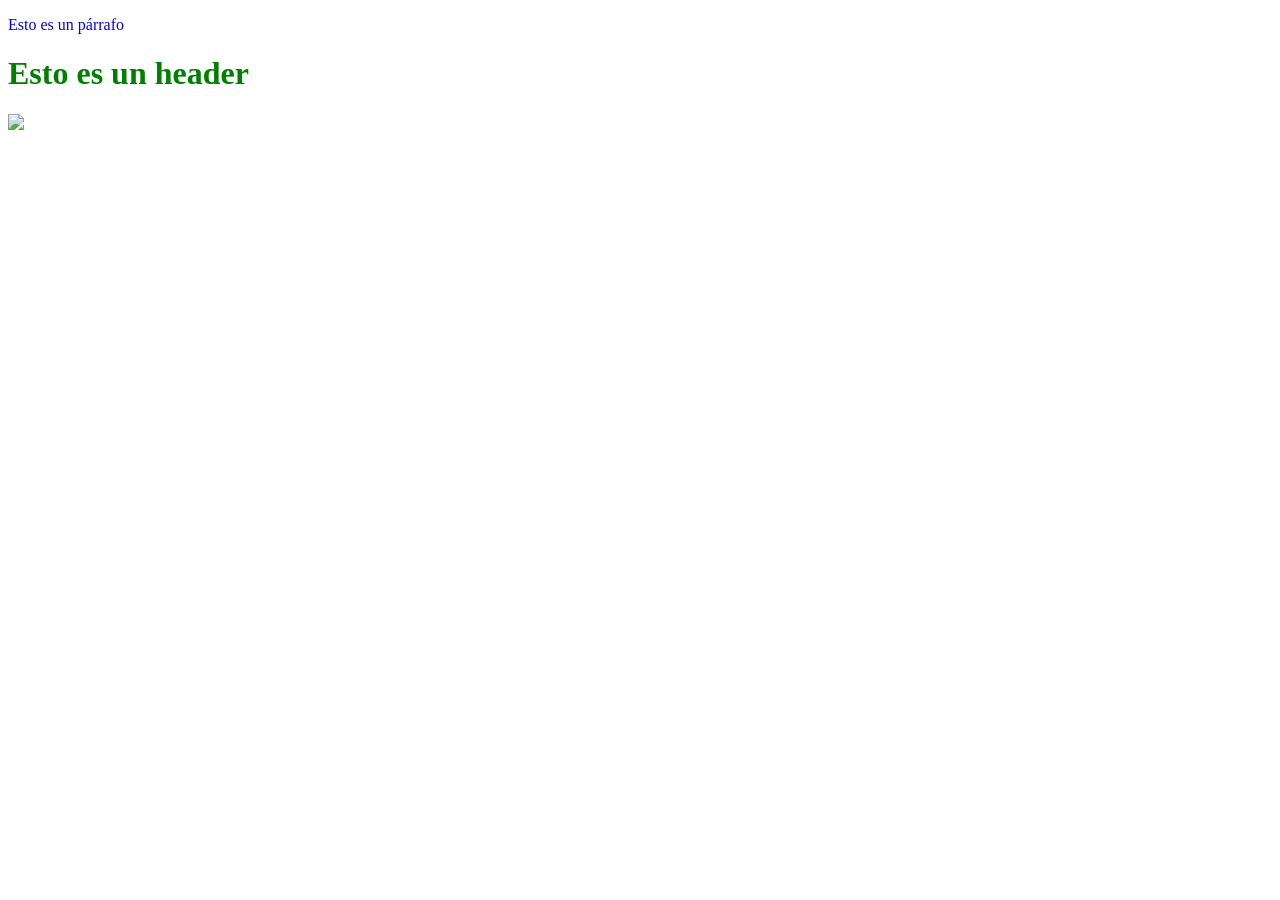
==== index.html @ cc2ef6e3 "Agrega imagen a index" ====
<!DOCTYPE html>
<html>
 <head>
 <meta charset="utf-8">
 <link rel="stylesheet" href="styles/style.css">
 <title>INICIO P01 </title>
 </head>

 <body>

 <p>Esto es un párrafo</p>
 <h1>Esto es un header</h1>
 <img src="https://i.ytimg.com/vi/IzzRaJCbS_w/hq720.jpg?sqp=-oaymwEhCK4FEIIDSFryq4qpAxMIARUAAAAAGAElAADIQj0AgKJD&rs=AOn4CLDOGlkx97ezh2dQ3XYv-car_lTq_w">
 </body>
</html>
---- styles/style.css ----
h1 {
 color: green;
}

p {
 color: blue;
}
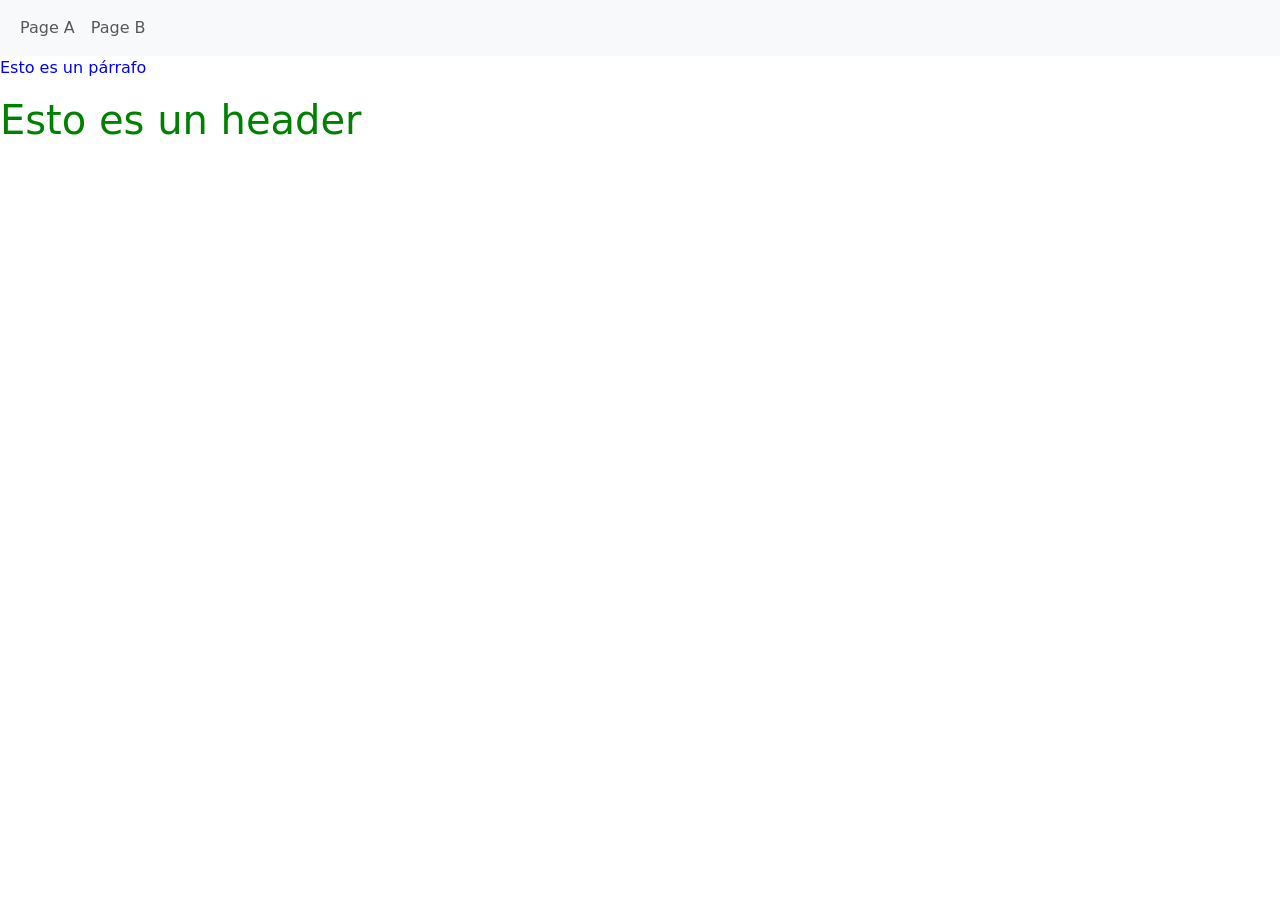
==== commit c1d3b0f8: "Resuelve conflicto merge feature_1" ====
--- a/index.html
+++ b/index.html
@@ -1,15 +1,32 @@
 <!DOCTYPE html>
 <html>
  <head>
+    <link href="https://cdn.jsdelivr.net/npm/bootstrap@5.2.3/dist/css/bootstrap.min.css" rel="stylesheet">
+<script src="https://cdn.jsdelivr.net/npm/bootstrap@5.2.3/dist/js/bootstrap.bundle.min.js"></script>
  <meta charset="utf-8">
  <link rel="stylesheet" href="styles/style.css">
  <title>INICIO P01 </title>
  </head>
 
  <body>
+    <nav class="navbar navbar-expand-sm bg-light">
+ <div class="container-fluid">
+ <ul class="navbar-nav">
+
+ <li class="nav-item">
+ <a class="nav-link" href="page_a.html">Page A</a>
+ </li>
+
+ <li class="nav-item">
+ <a class="nav-link" href="page_b.html">Page B</a>
+ </li>
+
+ </ul>
+ </div>
+</nav>
 
  <p>Esto es un párrafo</p>
  <h1>Esto es un header</h1>
- <img src="https://i.ytimg.com/vi/IzzRaJCbS_w/hq720.jpg?sqp=-oaymwEhCK4FEIIDSFryq4qpAxMIARUAAAAAGAElAADIQj0AgKJD&rs=AOn4CLDOGlkx97ezh2dQ3XYv-car_lTq_w">
+
  </body>
 </html>
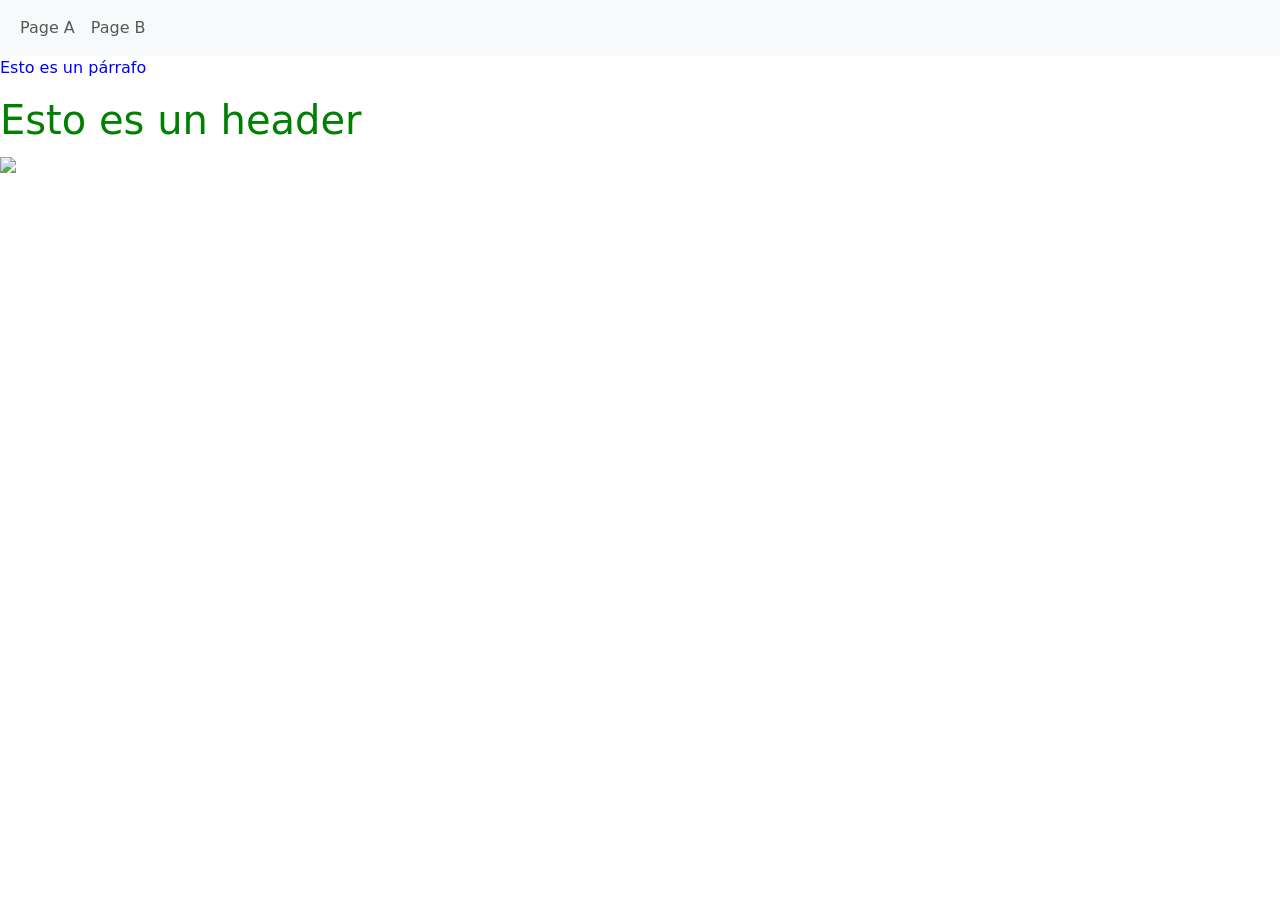
==== commit 464a1d09: "Merge feature_2" ====
--- a/index.html
+++ b/index.html
@@ -27,6 +27,6 @@
 
  <p>Esto es un párrafo</p>
  <h1>Esto es un header</h1>
-
+ <img src="https://i.ytimg.com/vi/IzzRaJCbS_w/hq720.jpg?sqp=-oaymwEhCK4FEIIDSFryq4qpAxMIARUAAAAAGAElAADIQj0AgKJD&rs=AOn4CLDOGlkx97ezh2dQ3XYv-car_lTq_w">
  </body>
 </html>
--- a/styles/style.css
+++ b/styles/style.css
@@ -4,4 +4,7 @@
 
 p {
  color: blue;
+}
+table {
+ background-color: lightblue;
 }
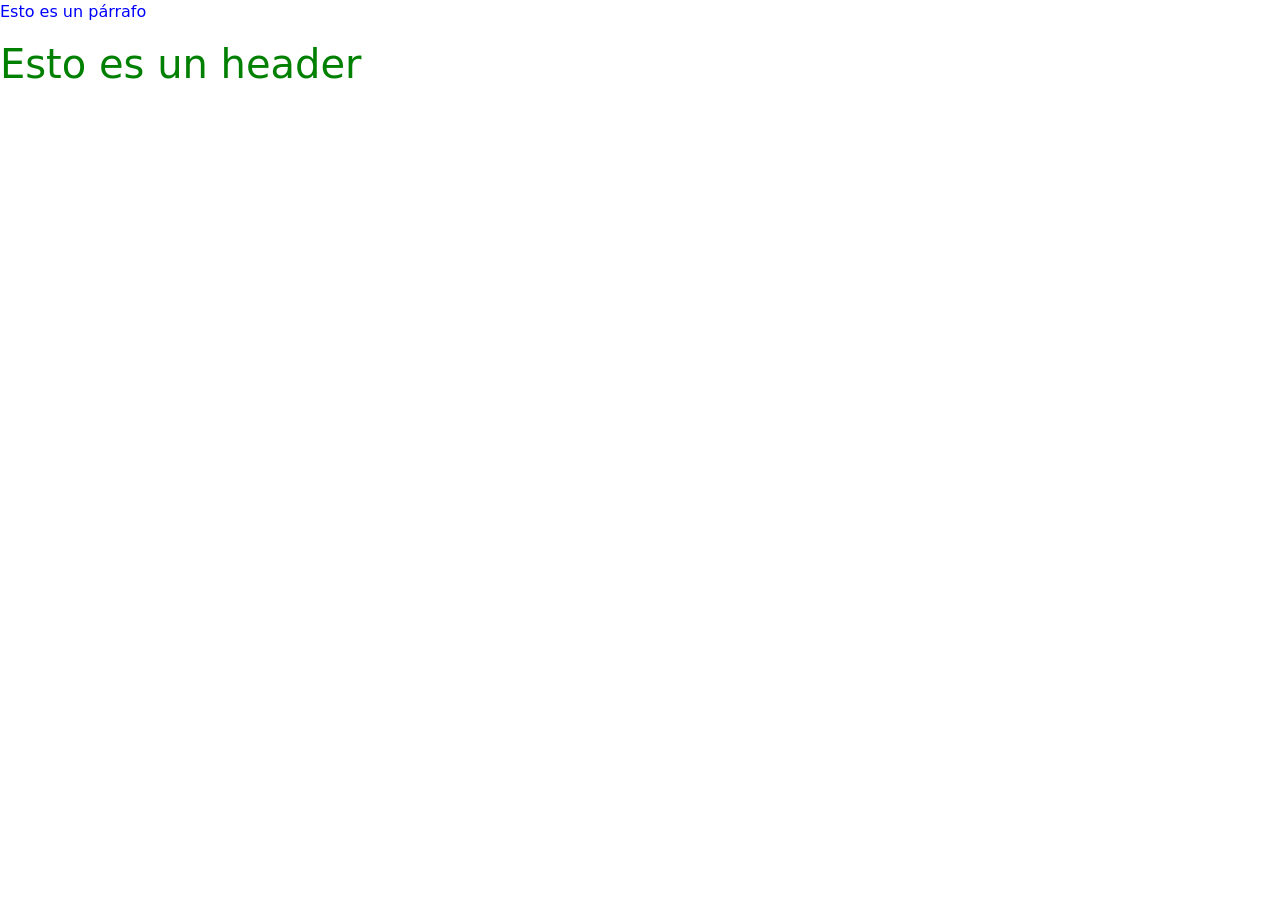
==== commit f8d7c946: "Eliminacion del navbar" ====
--- a/index.html
+++ b/index.html
@@ -9,24 +9,10 @@
  </head>
 
  <body>
-    <nav class="navbar navbar-expand-sm bg-light">
- <div class="container-fluid">
- <ul class="navbar-nav">
 
- <li class="nav-item">
- <a class="nav-link" href="page_a.html">Page A</a>
- </li>
-
- <li class="nav-item">
- <a class="nav-link" href="page_b.html">Page B</a>
- </li>
-
- </ul>
- </div>
-</nav>
 
  <p>Esto es un párrafo</p>
  <h1>Esto es un header</h1>
- <img src="https://i.ytimg.com/vi/IzzRaJCbS_w/hq720.jpg?sqp=-oaymwEhCK4FEIIDSFryq4qpAxMIARUAAAAAGAElAADIQj0AgKJD&rs=AOn4CLDOGlkx97ezh2dQ3XYv-car_lTq_w">
+
  </body>
 </html>
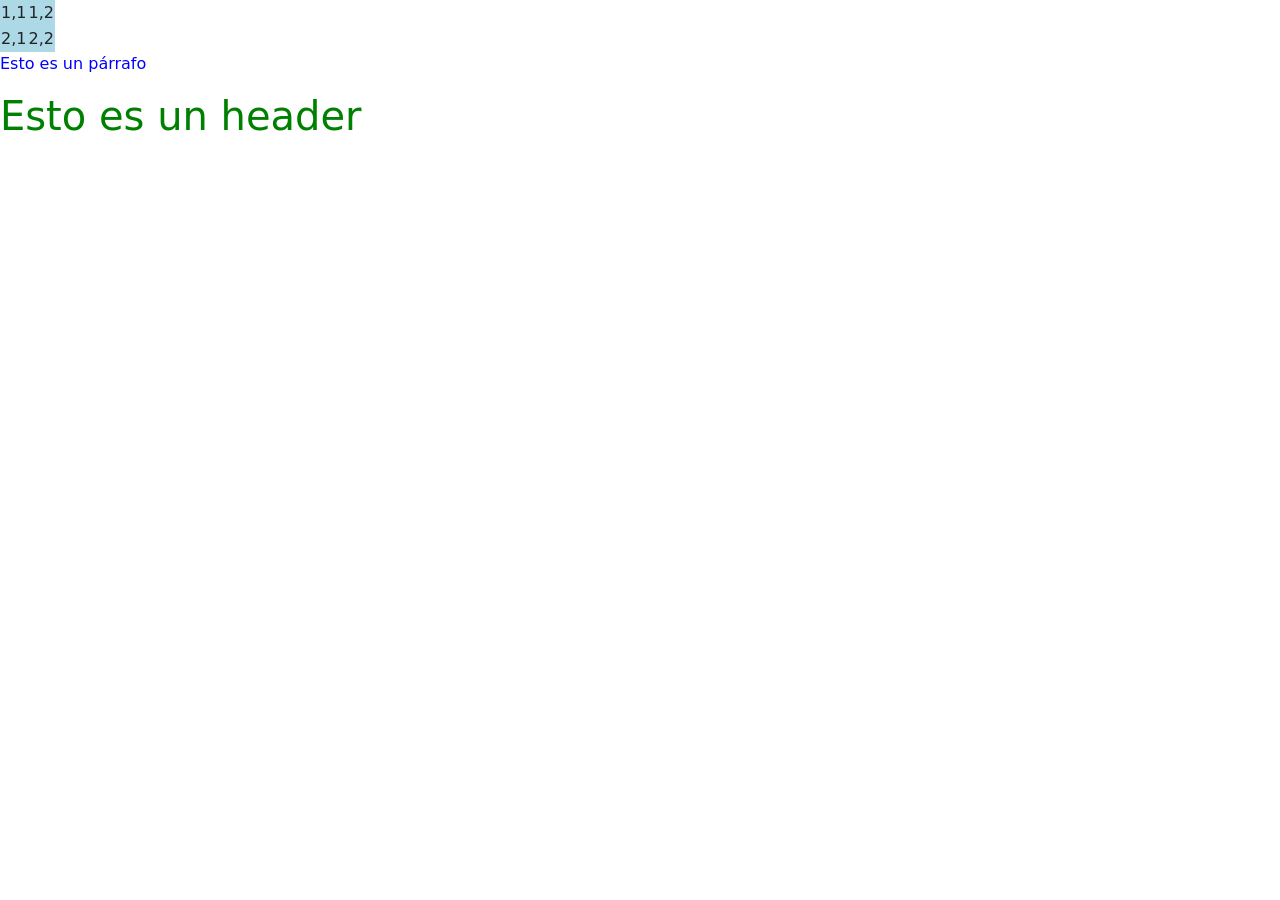
==== commit 04ad18bc: "Agrega tabla a index" ====
--- a/index.html
+++ b/index.html
@@ -9,6 +9,17 @@
  </head>
 
  <body>
+    <table>
+<tr>
+<td>1,1</td>
+<td>1,2</td>
+</tr>
+
+<tr>
+<td>2,1</td>
+<td>2,2</td>
+</tr>
+</table>
 
 
  <p>Esto es un párrafo</p>
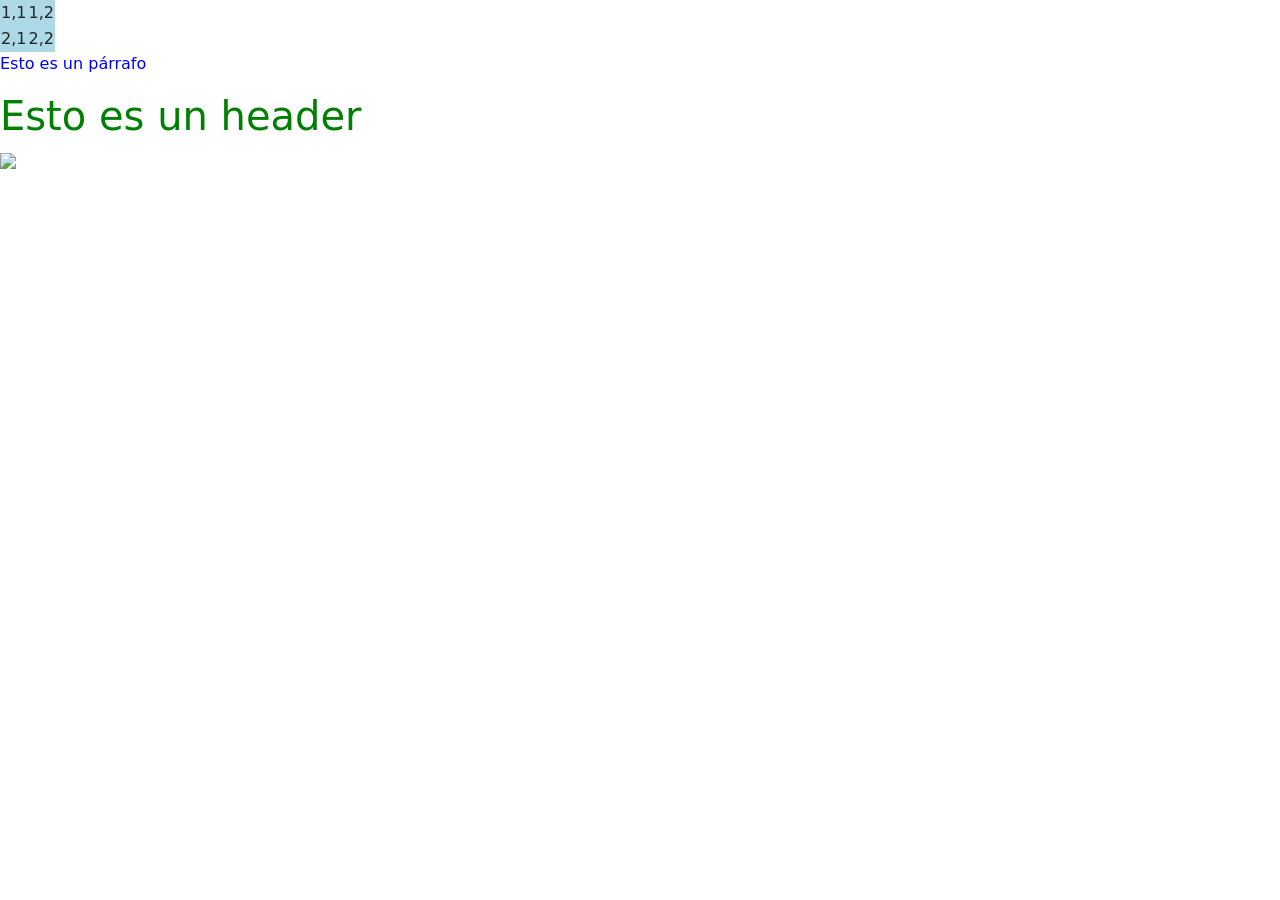
==== commit 412caa3b: "Merge feature_1 en main" ====
--- a/index.html
+++ b/index.html
@@ -24,6 +24,7 @@
 
  <p>Esto es un párrafo</p>
  <h1>Esto es un header</h1>
-
- </body>
+ <img src="https://i.ytimg.com/vi/IzzRaJCbS_w/hq720.jpg?sqp=-oaymwEhCK4FEIIDSFryq4qpAxMIARUAAAAAGAElAADIQj0AgKJD&rs=AOn4CLDOGlkx97ezh2dQ3XYv-car_lTq_w">
+ <script src="scripts/script.js"></script>
+</body>
 </html>
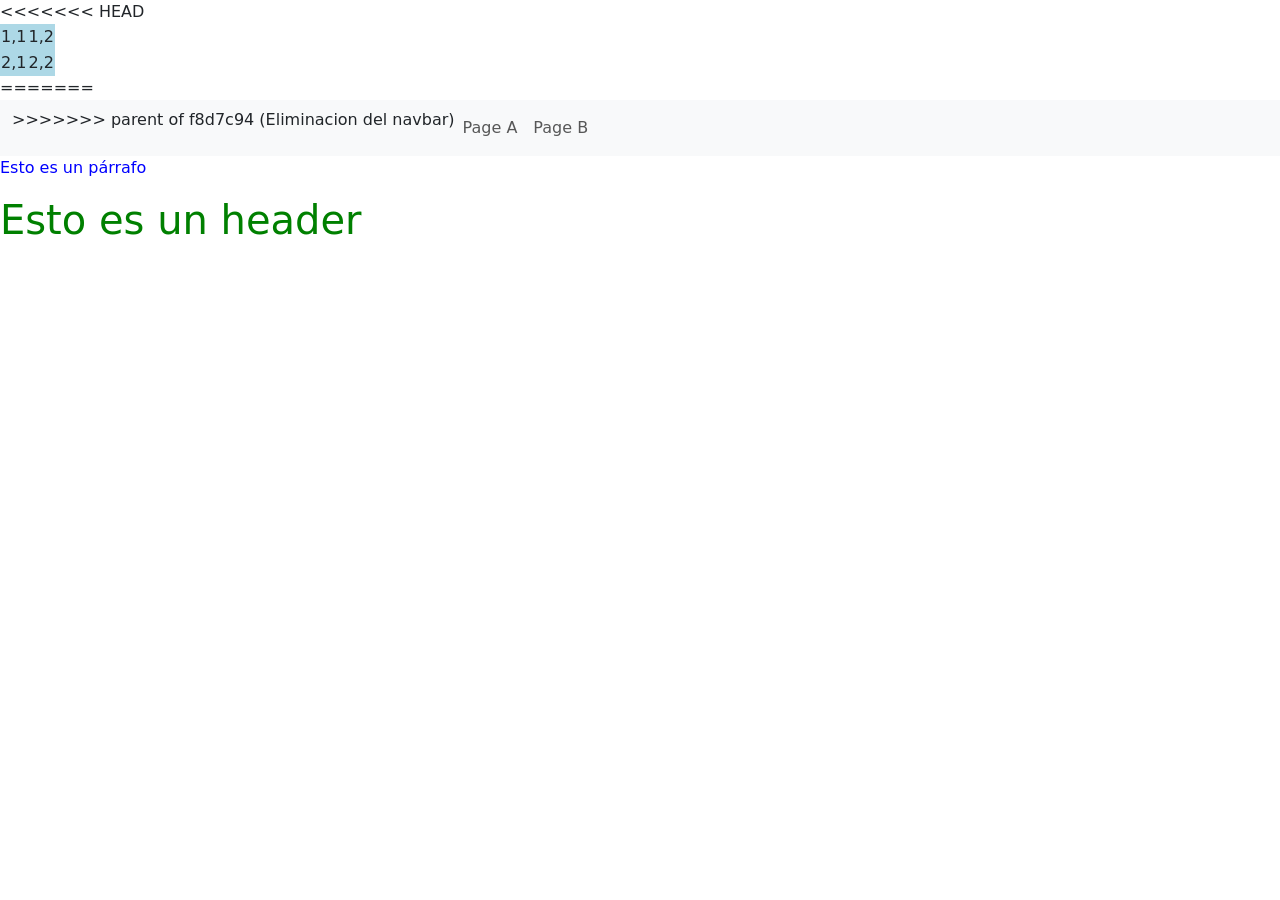
==== commit 8edfd64b: "Revert "Eliminacion del navbar" This reverts commit f8d7c946b9f40401c349f513a729e4d83847b079." ====
--- a/index.html
+++ b/index.html
@@ -9,6 +9,7 @@
  </head>
 
  <body>
+<<<<<<< HEAD
     <table>
 <tr>
 <td>1,1</td>
@@ -20,11 +21,26 @@
 <td>2,2</td>
 </tr>
 </table>
+=======
+    <nav class="navbar navbar-expand-sm bg-light">
+ <div class="container-fluid">
+ <ul class="navbar-nav">
+>>>>>>> parent of f8d7c94 (Eliminacion del navbar)
 
+ <li class="nav-item">
+ <a class="nav-link" href="page_a.html">Page A</a>
+ </li>
+
+ <li class="nav-item">
+ <a class="nav-link" href="page_b.html">Page B</a>
+ </li>
+
+ </ul>
+ </div>
+</nav>
 
  <p>Esto es un párrafo</p>
  <h1>Esto es un header</h1>
- <img src="https://i.ytimg.com/vi/IzzRaJCbS_w/hq720.jpg?sqp=-oaymwEhCK4FEIIDSFryq4qpAxMIARUAAAAAGAElAADIQj0AgKJD&rs=AOn4CLDOGlkx97ezh2dQ3XYv-car_lTq_w">
- <script src="scripts/script.js"></script>
-</body>
+
+ </body>
 </html>
